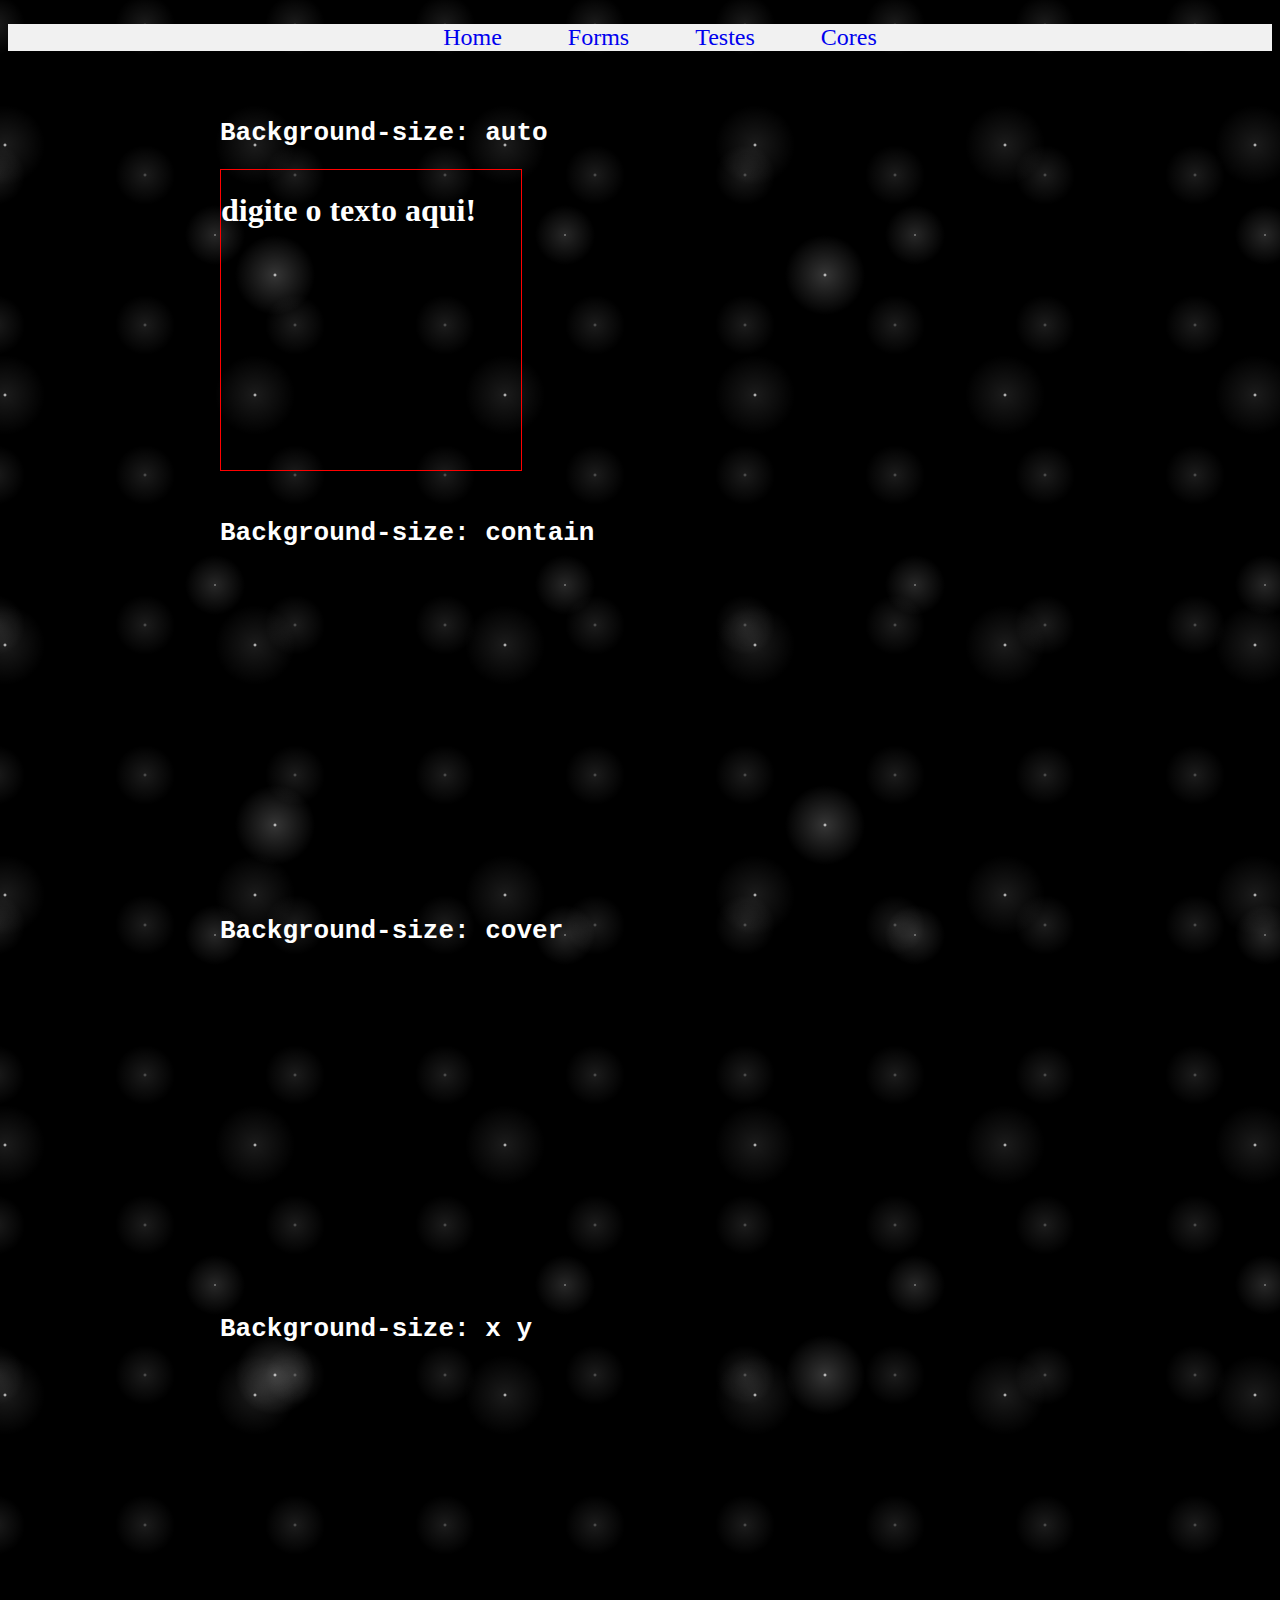
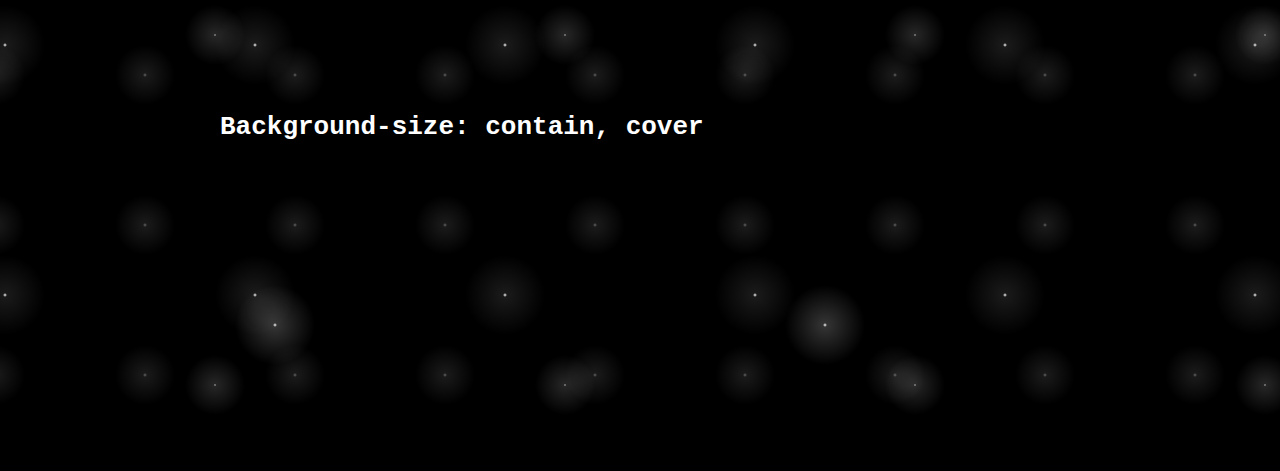
==== src/background.html @ 0610db1a "Adicionada página background" ====
<!DOCTYPE html>
<html lang="pt-br">
<head>
    <meta charset="UTF-8">
    <meta name="viewport" content="width=device-width, initial-scale=1.0">
    <meta name="description" content="Página com conteudo HTML">
    <title>Cores</title>
    <link rel="stylesheet" href="../assets/style.css">
</head>
<body class="back-night texto-branco">
    <header>
        <nav id="navegacao">
            <ul>
                <li><a href="../index.html">Home</a></li>
                <li><a href="./pagina2.html">Forms</a></li>
                <li><a href="./pagina3.html">Testes</a></li>
                <li><a href="./Cores.html">Cores</a></li>
            </ul>
        </nav>
    </header>
   <main>
    <h1><code>Background-size: auto</code></h1>
    <div class="borda caixa">
        <h1>digite o texto aqui!</h1>
    </div>
    <br>
    <h1><code>Background-size: contain</code></h1>
    <div class="caixa back-contain">

    </div>
    <br>
    <h1><code>Background-size: cover</code></h1>
    <div class="caixa back-cover" >

    </div>
    <br>
    <h1><code>Background-size: x y</code></h1>
    <div class="caixa back-x-y" >

    </div>
    <br>
    <h1><code>Background-size: contain, cover</code></h1>
    <div class="caixa2 back-camada" >

    </div>
   </main>
    <footer>

    </footer>
</body>
</html>
---- assets/style.css ----
body{
    background-image: linear-gradient(#ececec,#ffffff);
}
nav{
    text-align: center;
    background: #f1f1f1;
    font-size: 24px;
}
#navegacao li a{
    text-decoration: none;
}
#navegacao li a:hover{
    color: #ff0000;
}
#navegacao li{
    display: inline;
    margin: auto 30px;
}

main{
    box-sizing: border-box;
    display: block;
    margin: 0px auto;
    margin-top: 60px;
    width: 60em;
    padding: 0px 60px;
    justify-content: center;
}
.exemplo-img{
    width: 500px;
    height: 300px;
    border: 1px solid red;
}

img{
    width: 100%;
    height: 100%;
}
#contain{
    object-fit: contain;
}

#cover{
    object-fit: cover;
}

#fill{
    object-fit: fill;
}

#none{
    object-fit: none;
}

#scale{
    object-fit: scale-down;
}

.borda{
    border: 1px solid red;
}

.caixa{
    width: 300px;
    height: 300px;
    background-image: url("../img/back.jpg");
}

.caixa2{
    width: 300px;
    height: 300px;
    background-image: url("https://upload.wikimedia.org/wikipedia/commons/4/40/Mangekyou_Sharingan_Kakashi.svg"),url("../img/back.jpg");
}

.back-contain{
    background-size: contain;
}

.back-cover{
    background-size: cover;
}

.back-x-y{
    background-size: 100% 100%;
}

.back-camada{
    background-size: 100px, cover;
    background-repeat: no-repeat;
}

.back-night{
    background-color:black;
    background-image:
    radial-gradient(white, rgba(255,255,255,.2) 2px, transparent 40px),
    radial-gradient(white, rgba(255,255,255,.15) 1px, transparent 30px),
    radial-gradient(white, rgba(255,255,255,.1) 2px, transparent 40px),
    radial-gradient(rgba(255,255,255,.4), rgba(255,255,255,.1) 2px, transparent 30px);
    background-size: 550px 550px, 350px 350px, 250px 250px, 150px 150px;
    background-position: 0 0, 40px 60px, 130px 270px, 70px 100px;
}

.texto-branco{
    color: white;
}
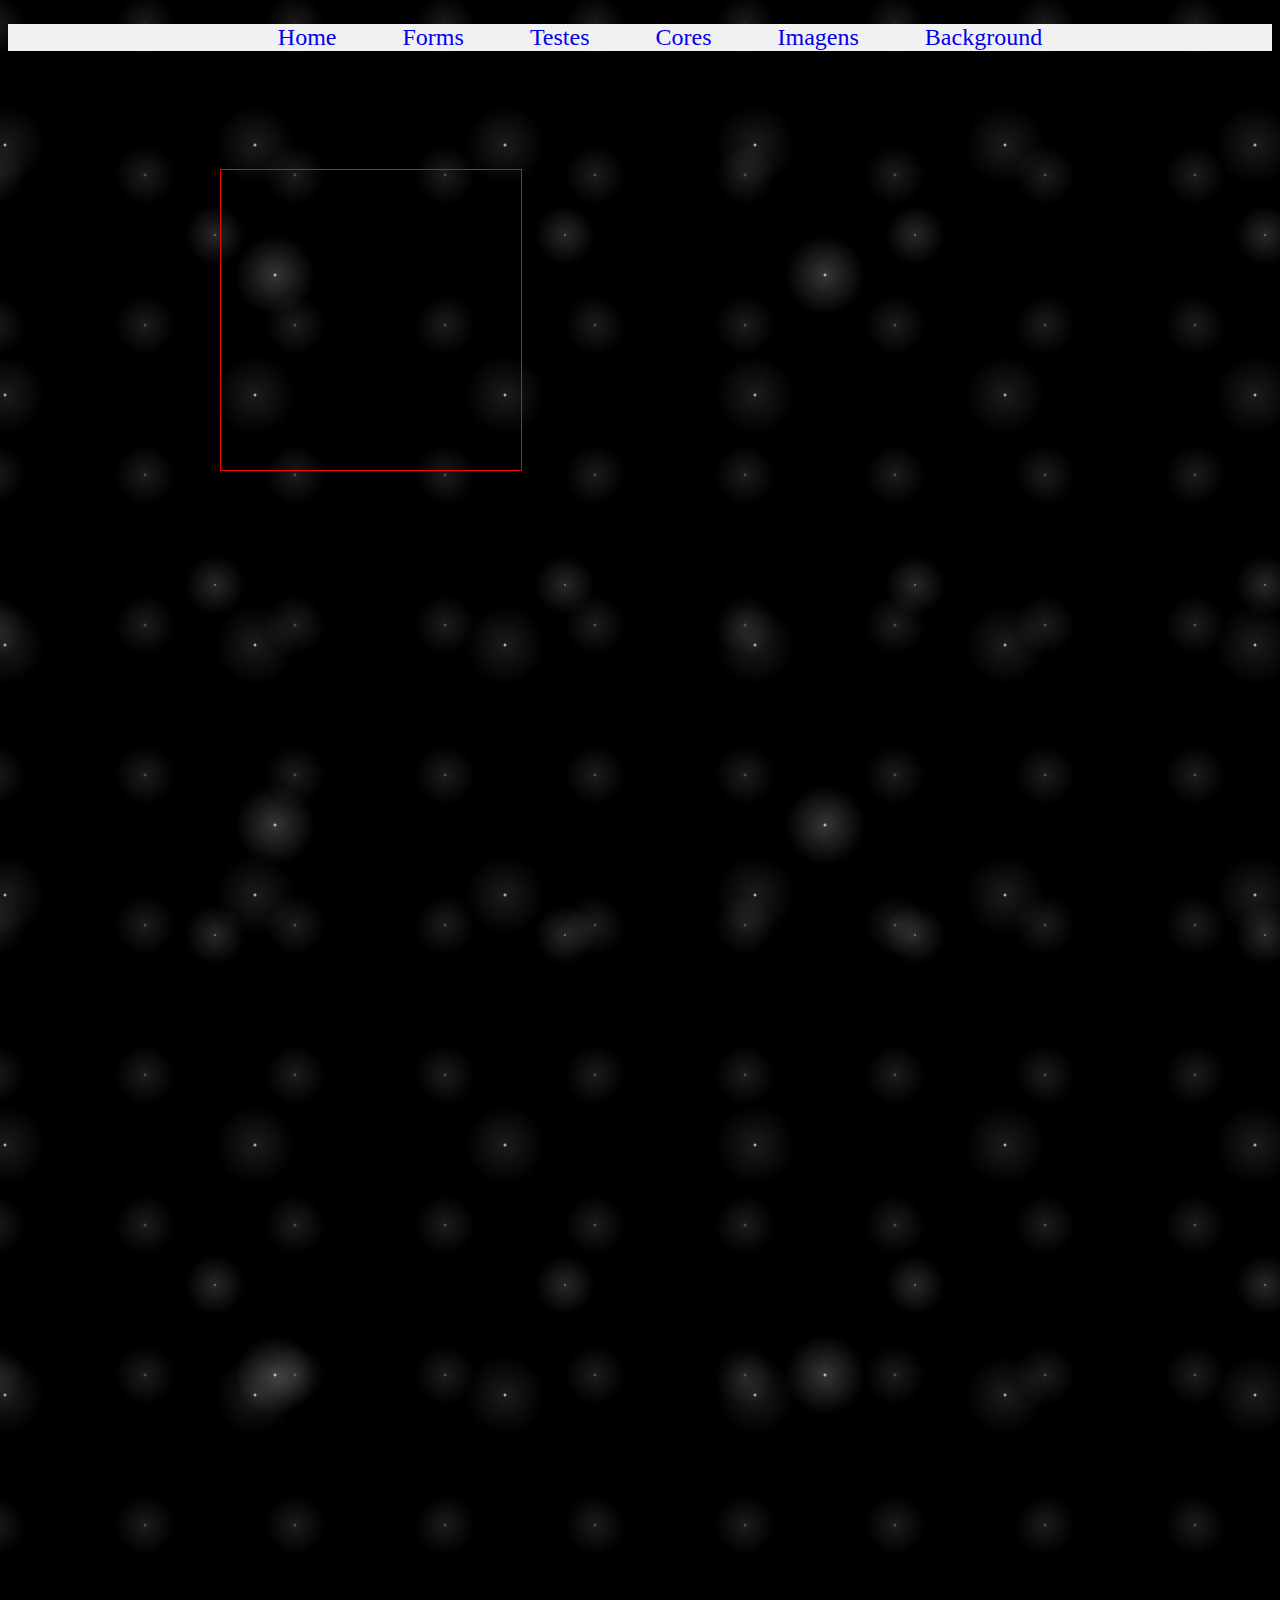
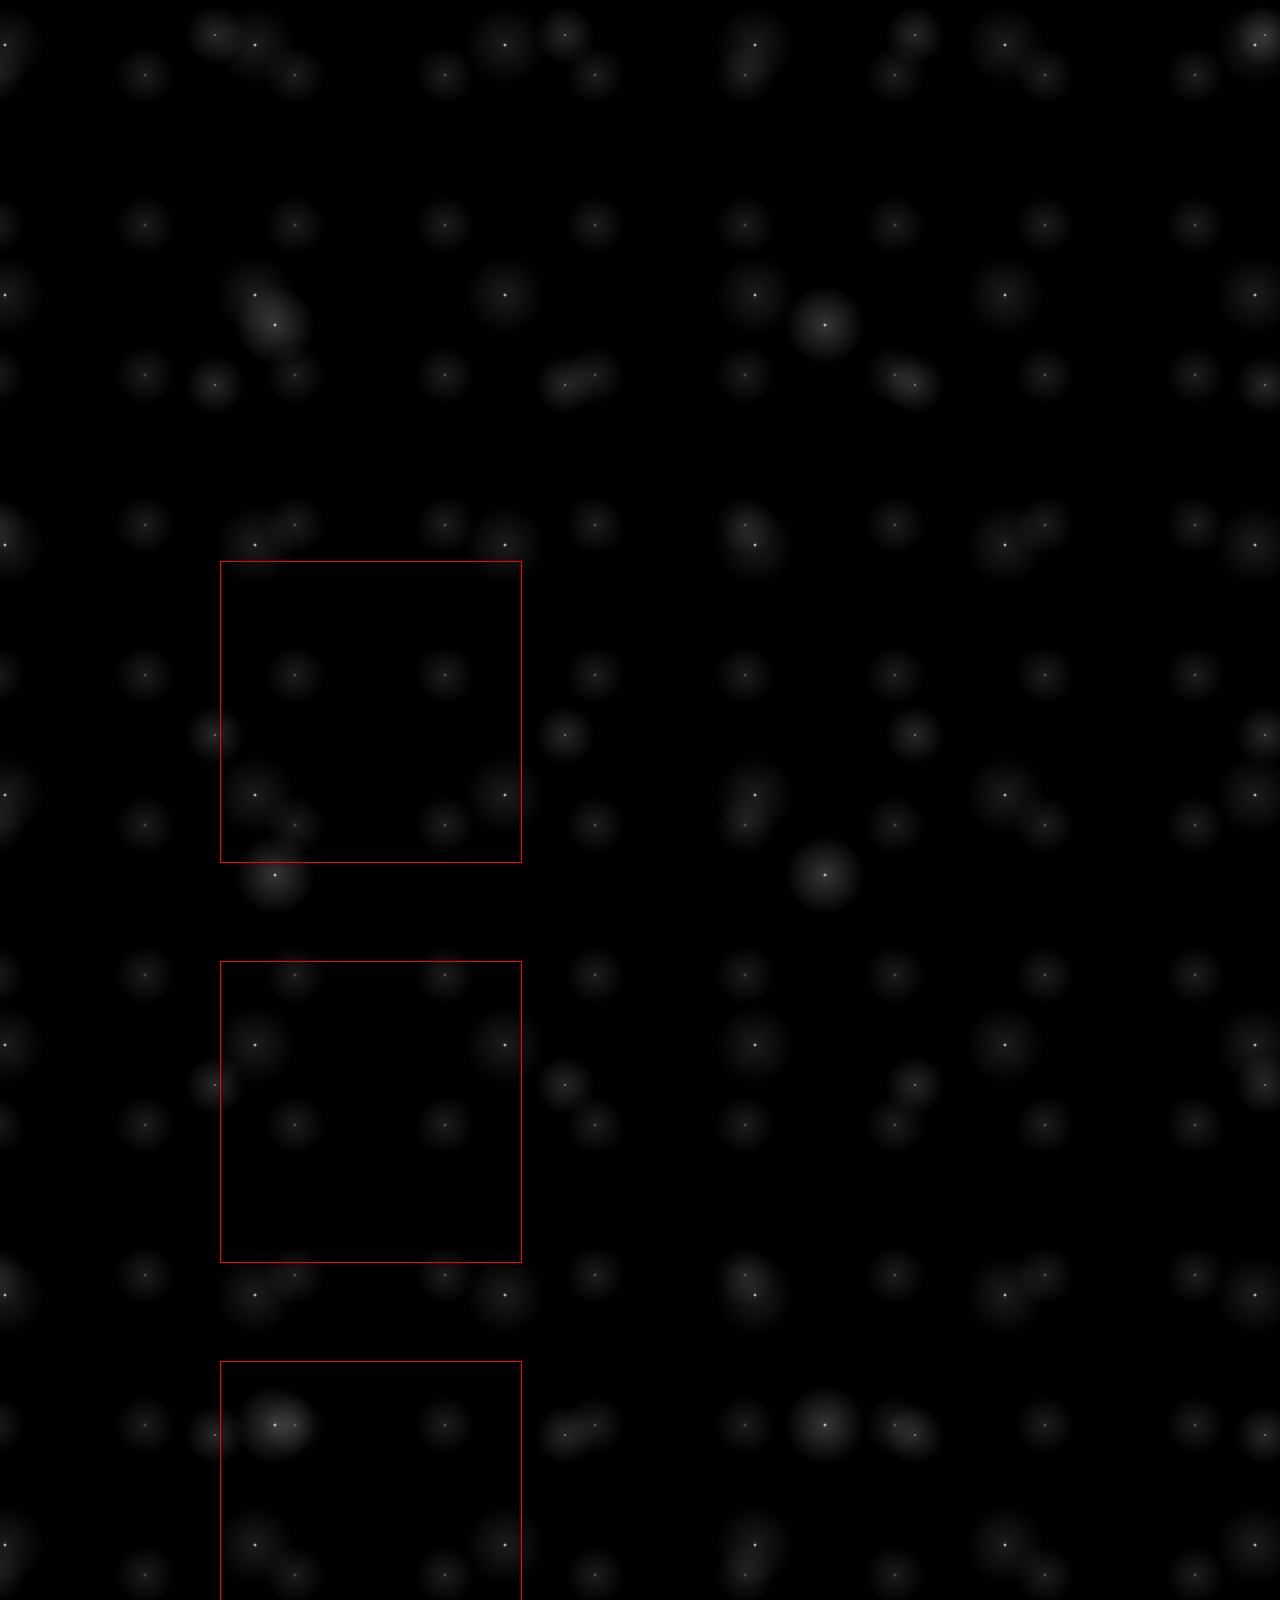
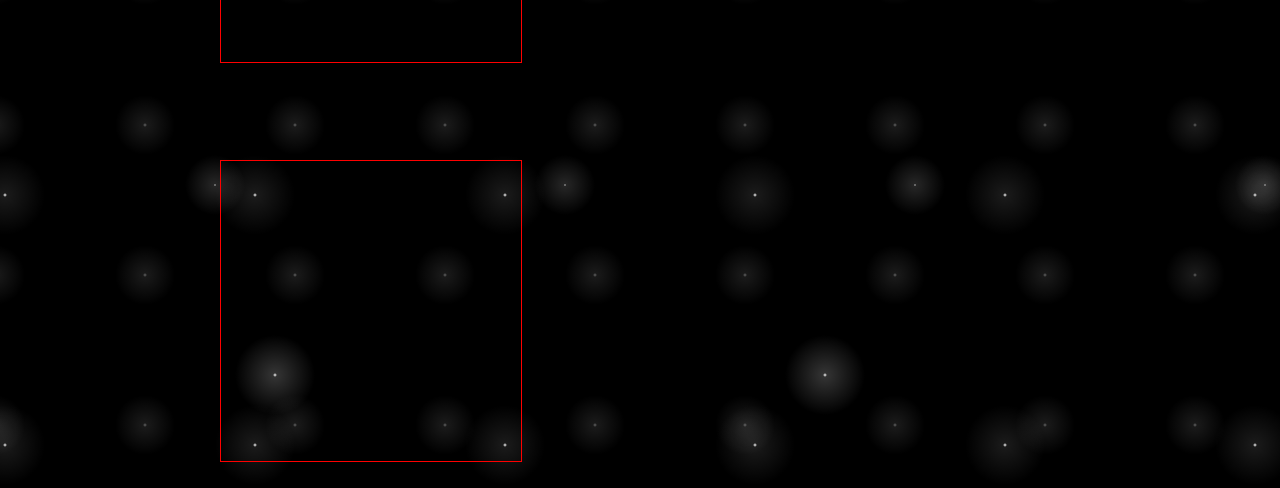
==== commit 072f2ebe: "adiciondo links" ====
--- a/src/background.html
+++ b/src/background.html
@@ -7,7 +7,7 @@
     <title>Cores</title>
     <link rel="stylesheet" href="../assets/style.css">
 </head>
-<body class="back-night texto-branco">
+<body class="night">
     <header>
         <nav id="navegacao">
             <ul>
@@ -15,6 +15,8 @@
                 <li><a href="./pagina2.html">Forms</a></li>
                 <li><a href="./pagina3.html">Testes</a></li>
                 <li><a href="./Cores.html">Cores</a></li>
+                <li><a href="./imagem.html">Imagens</a></li>
+                <li><a href="./background.html">Background</a></li>
             </ul>
         </nav>
     </header>
@@ -43,6 +45,28 @@
     <div class="caixa2 back-camada" >
 
     </div>
+    <br>
+    <h1><code>Background-repeat: repeat-x</code></h1>
+    <div class="caixa3 borda repeat-x" >
+
+    </div>
+    <br>
+    <h1><code>Background-repeat: repeat-y</code></h1>
+    <div class="caixa3 borda repeat-y" >
+
+    </div>
+    <br>
+    <h1><code>Background-repeat: space</code></h1>
+    <div class="caixa3 borda space" >
+
+    </div>
+    <br>
+    <h1><code>Background-repeat: round</code></h1>
+    <div class="caixa3 borda round" >
+
+    </div>
+    <br>
+
    </main>
     <footer>
 
--- a/assets/style.css
+++ b/assets/style.css
@@ -1,3 +1,13 @@
+.night{
+    background-color:black;
+    background-image:
+    radial-gradient(white, rgba(255,255,255,.2) 2px, transparent 40px),
+    radial-gradient(white, rgba(255,255,255,.15) 1px, transparent 30px),
+    radial-gradient(white, rgba(255,255,255,.1) 2px, transparent 40px),
+    radial-gradient(rgba(255,255,255,.4), rgba(255,255,255,.1) 2px, transparent 30px);
+    background-size: 550px 550px, 350px 350px, 250px 250px, 150px 150px;
+    background-position: 0 0, 40px 60px, 130px 270px, 70px 100px;
+}
 
 body{
     background-image: linear-gradient(#ececec,#ffffff);
@@ -27,6 +37,11 @@
     padding: 0px 60px;
     justify-content: center;
 }
+
+.texto-branco{
+    color: white;
+}
+
 .exemplo-img{
     width: 500px;
     height: 300px;
@@ -67,10 +82,28 @@
     background-image: url("../img/back.jpg");
 }
 
+/* Teste para colocar uma imagem como background em um texto*/
+h1{
+    background-image: url("https://images.unsplash.com/photo-1633596683562-4a47eb4983c5?q=80&w=1932&auto=format&fit=crop&ixlib=rb-4.0.3&ixid=M3wxMjA3fDB8MHxwaG90by1wYWdlfHx8fGVufDB8fHx8fA%3D%3D");
+}
+
+h1{
+    -webkit-background-clip: text;
+    color: transparent;
+    background-clip: text;
+}
+
 .caixa2{
     width: 300px;
     height: 300px;
     background-image: url("https://upload.wikimedia.org/wikipedia/commons/4/40/Mangekyou_Sharingan_Kakashi.svg"),url("../img/back.jpg");
+}
+
+.caixa3{
+    width: 300px;
+    height: 300px;
+    background-image: url("https://upload.wikimedia.org/wikipedia/commons/4/40/Mangekyou_Sharingan_Kakashi.svg");
+    background-size: 110px;
 }
 
 .back-contain{
@@ -90,17 +123,20 @@
     background-repeat: no-repeat;
 }
 
-.back-night{
-    background-color:black;
-    background-image:
-    radial-gradient(white, rgba(255,255,255,.2) 2px, transparent 40px),
-    radial-gradient(white, rgba(255,255,255,.15) 1px, transparent 30px),
-    radial-gradient(white, rgba(255,255,255,.1) 2px, transparent 40px),
-    radial-gradient(rgba(255,255,255,.4), rgba(255,255,255,.1) 2px, transparent 30px);
-    background-size: 550px 550px, 350px 350px, 250px 250px, 150px 150px;
-    background-position: 0 0, 40px 60px, 130px 270px, 70px 100px;
+.repeat-x{
+    background-repeat: repeat-x;
 }
 
-.texto-branco{
-    color: white;
-}+.repeat-y{
+    background-repeat: repeat-y;
+}
+
+.space{
+    background-repeat: space;
+}
+
+.round{
+    background-repeat: round;
+}
+
+
